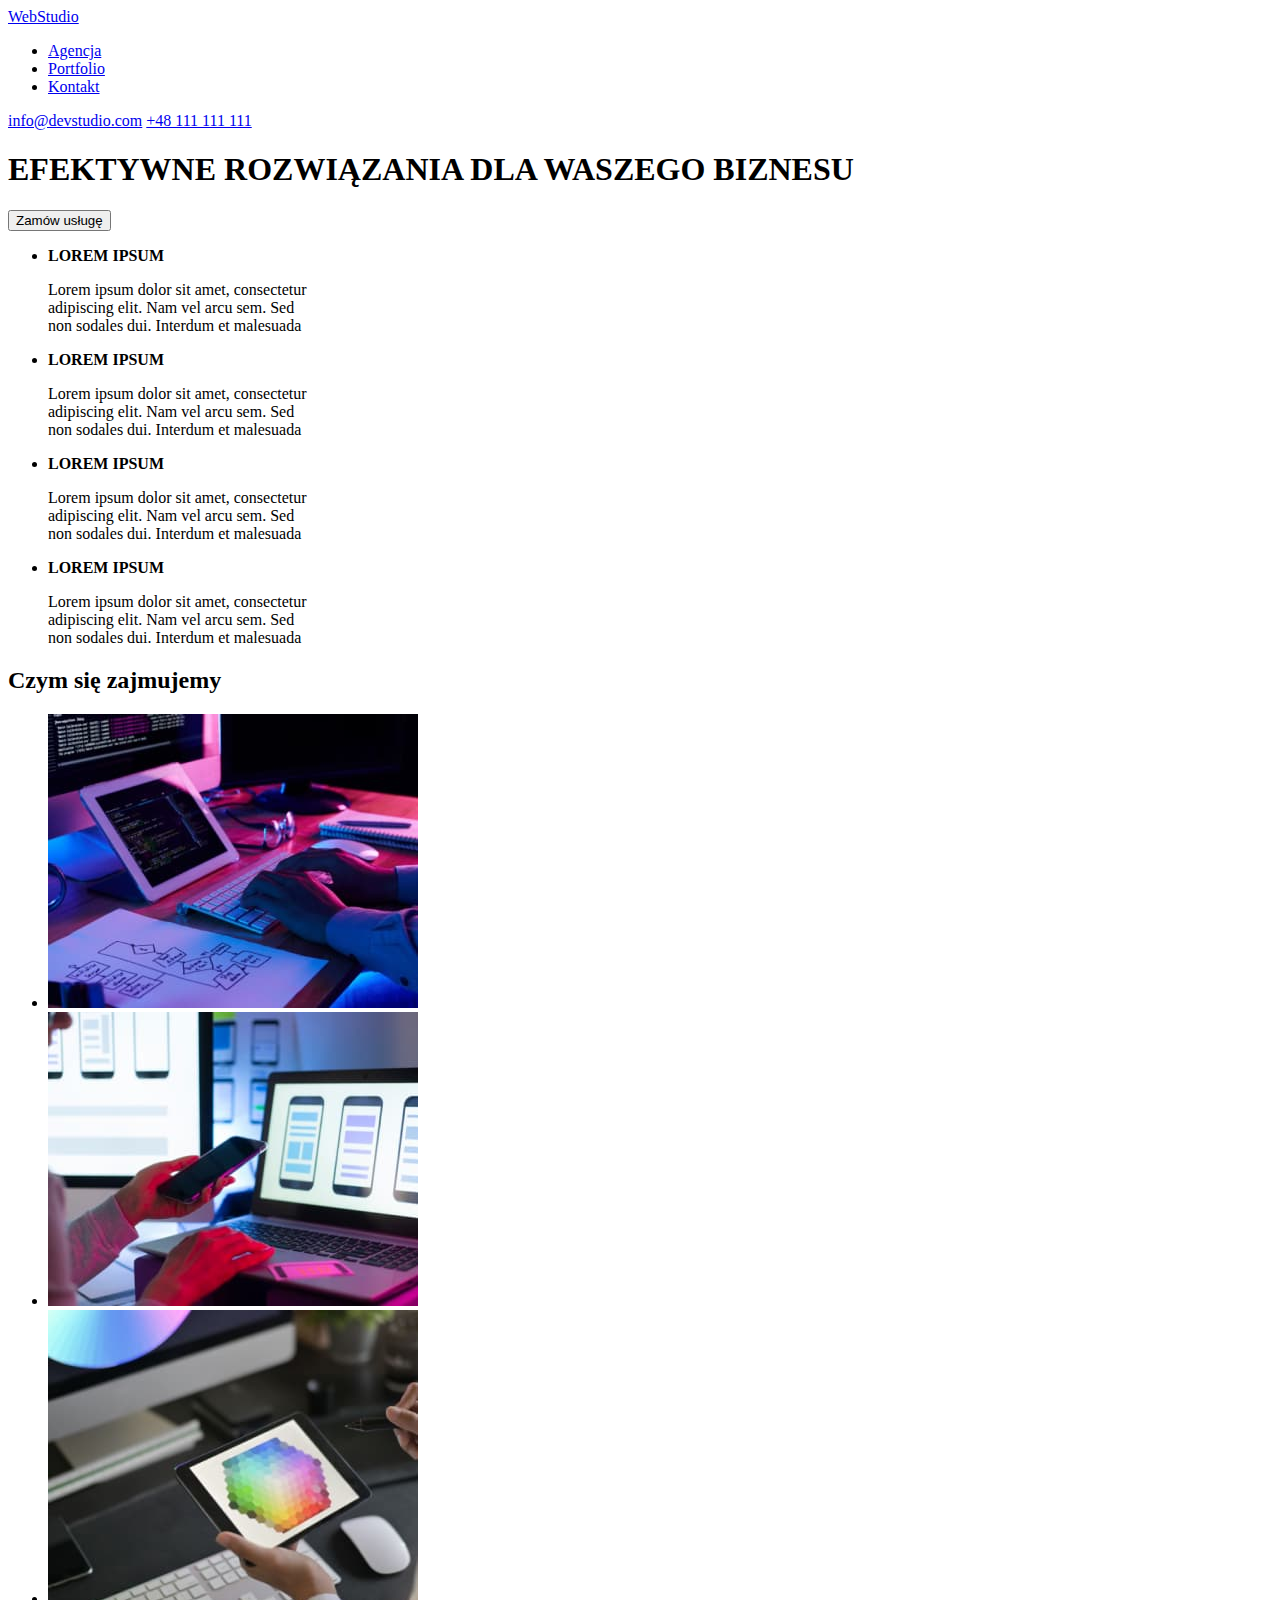
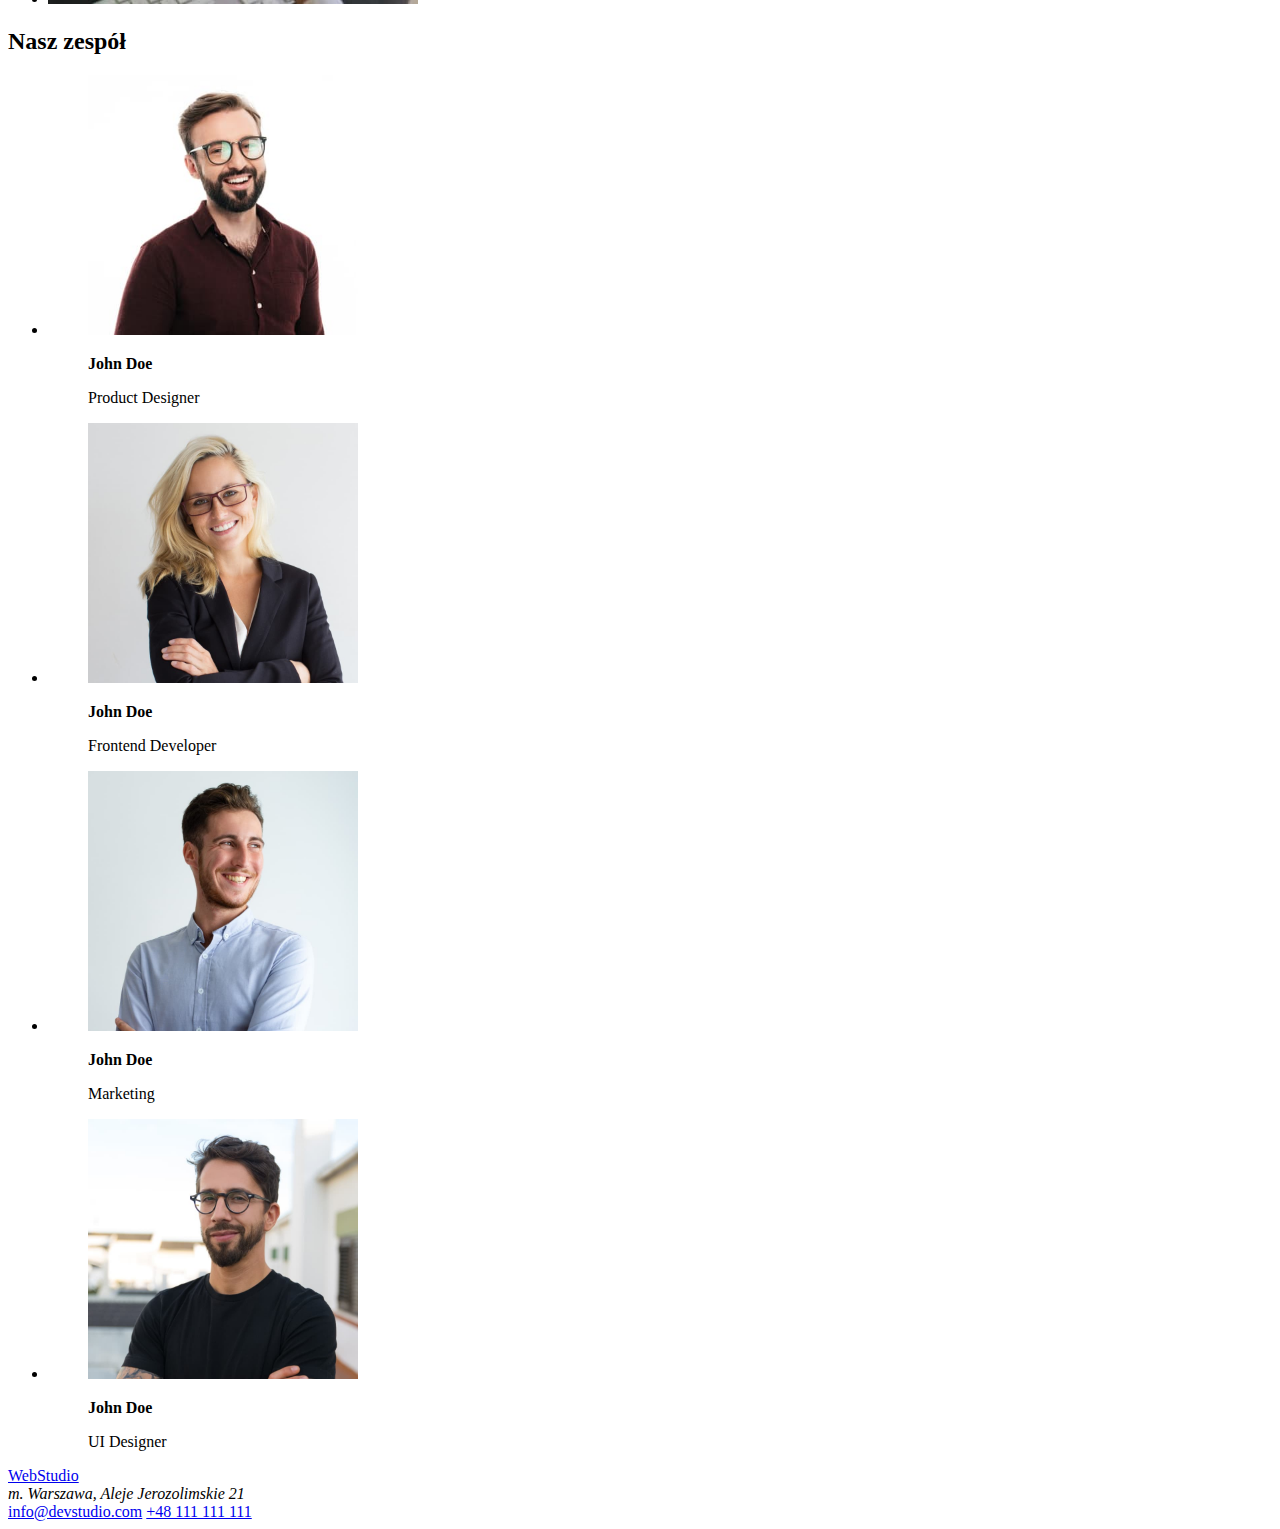
==== index.html @ 59205c6c "Create index.html" ====
<!DOCTYPE html>
<html lang="en">
<head>
    <meta charset="UTF-8">
    <meta http-equiv="X-UA-Compatible" content="IE=edge">
    <meta name="viewport" content="width=device-width, initial-scale=1.0">
    <title>Studio</title>
</head>
<body>
   <header>
       <a href="#"> WebStudio</a>
       <nav>
           <ul>
               <li><a href="#">Agencja</a></li>
               <li><a href="#">Portfolio</a></li>
               <li><a href="#">Kontakt</a></li>
           </ul>
       </nav>
       <a href="mailto:info@devstudio.com">info@devstudio.com</a>
       <a href="tel:+48111111111">+48 111 111 111</a>
   </header>
   <main>
       <section>
           <h1>EFEKTYWNE ROZWIĄZANIA DLA WASZEGO BIZNESU</h1>
           <button type="button">Zamów usługę</button>
           <ul>
               <li>
                   <p><b>LOREM IPSUM</b></p>
                   <p>Lorem ipsum dolor sit amet, consectetur<br/>
                    adipiscing elit. Nam vel arcu sem. Sed<br/>
                    non sodales dui. Interdum et malesuada</p>
               </li>
               <li>
                   <p><b>LOREM IPSUM</b></p>
                   <p>Lorem ipsum dolor sit amet, consectetur<br/>
                    adipiscing elit. Nam vel arcu sem. Sed<br/>
                    non sodales dui. Interdum et malesuada</p>
               </li>
               <li>
                   <p><b>LOREM IPSUM</b></p>
                   <p>Lorem ipsum dolor sit amet, consectetur<br/>
                    adipiscing elit. Nam vel arcu sem. Sed<br/>
                    non sodales dui. Interdum et malesuada</p>
               </li>
               <li>
                   <p><b>LOREM IPSUM</b></p>
                   <p>Lorem ipsum dolor sit amet, consectetur<br/>
                    adipiscing elit. Nam vel arcu sem. Sed<br/>
                    non sodales dui. Interdum et malesuada</p>
               </li>
           </ul>
       </section>
       <section>
           <h2>Czym się zajmujemy</h2>
           <ul>
               <li><img src="images/1.jpg" alt="komputer" width="370" height="294"></li>
               <li><img src="images/2.jpg" alt="smartphone" width="370" height="294"></li>
               <li><img src="images/3.jpg" alt="tablet" width="370" height="294"></li>
           </ul>
       </section>
       <section>
           <h2>Nasz zespół</h2>
           <ul>
               <li>
                   <figure>
                    <img src="images/img3.jpg" alt="męzczyzna w brązowej koszuli" width="270" height="260"/>
                       <figcaption>
                        <p><b>John Doe</b></p>
                        <p>Product Designer</p>
                       </figcaption>
                   </figure>
               </li>
               <li>
                   <figure>
                    <img src="images/img4.jpg" alt="kobieta w okularach" width="270" height="260"/>
                       <figcaption>
                        <p><b>John Doe</b></p>
                        <p>Frontend Developer</p>
                       </figcaption>
                   </figure>
               </li>
               <li>
                   <figure>
                    <img src="images/img5.jpg" alt="mężczyzna w białek koszuli" width="270" height="260"/>
                       <figcaption>
                        <p><b>John Doe</b></p>
                        <p>Marketing</p>
                       </figcaption>
                   </figure>
               </li>
               <li>
                   <figure>
                    <img src="images/img6.jpg" alt="mężczyzna w czarnej koszulce" width="270" height="260"/>
                       <figcaption>
                        <p><b>John Doe</b></p>
                        <p>UI Designer</p>
                       </figcaption>
                   </figure>
               </li>
           </ul>
       </section>
   </main>
   <footer>
       <a href="#">WebStudio</a>
       <address>m. Warszawa, Aleje Jerozolimskie 21</address>
       <a href="mailto:info@devstudio.com">info@devstudio.com</a>
       <a href="tel:+48111111111">+48 111 111 111</a>
   </footer>
</body>
</html>
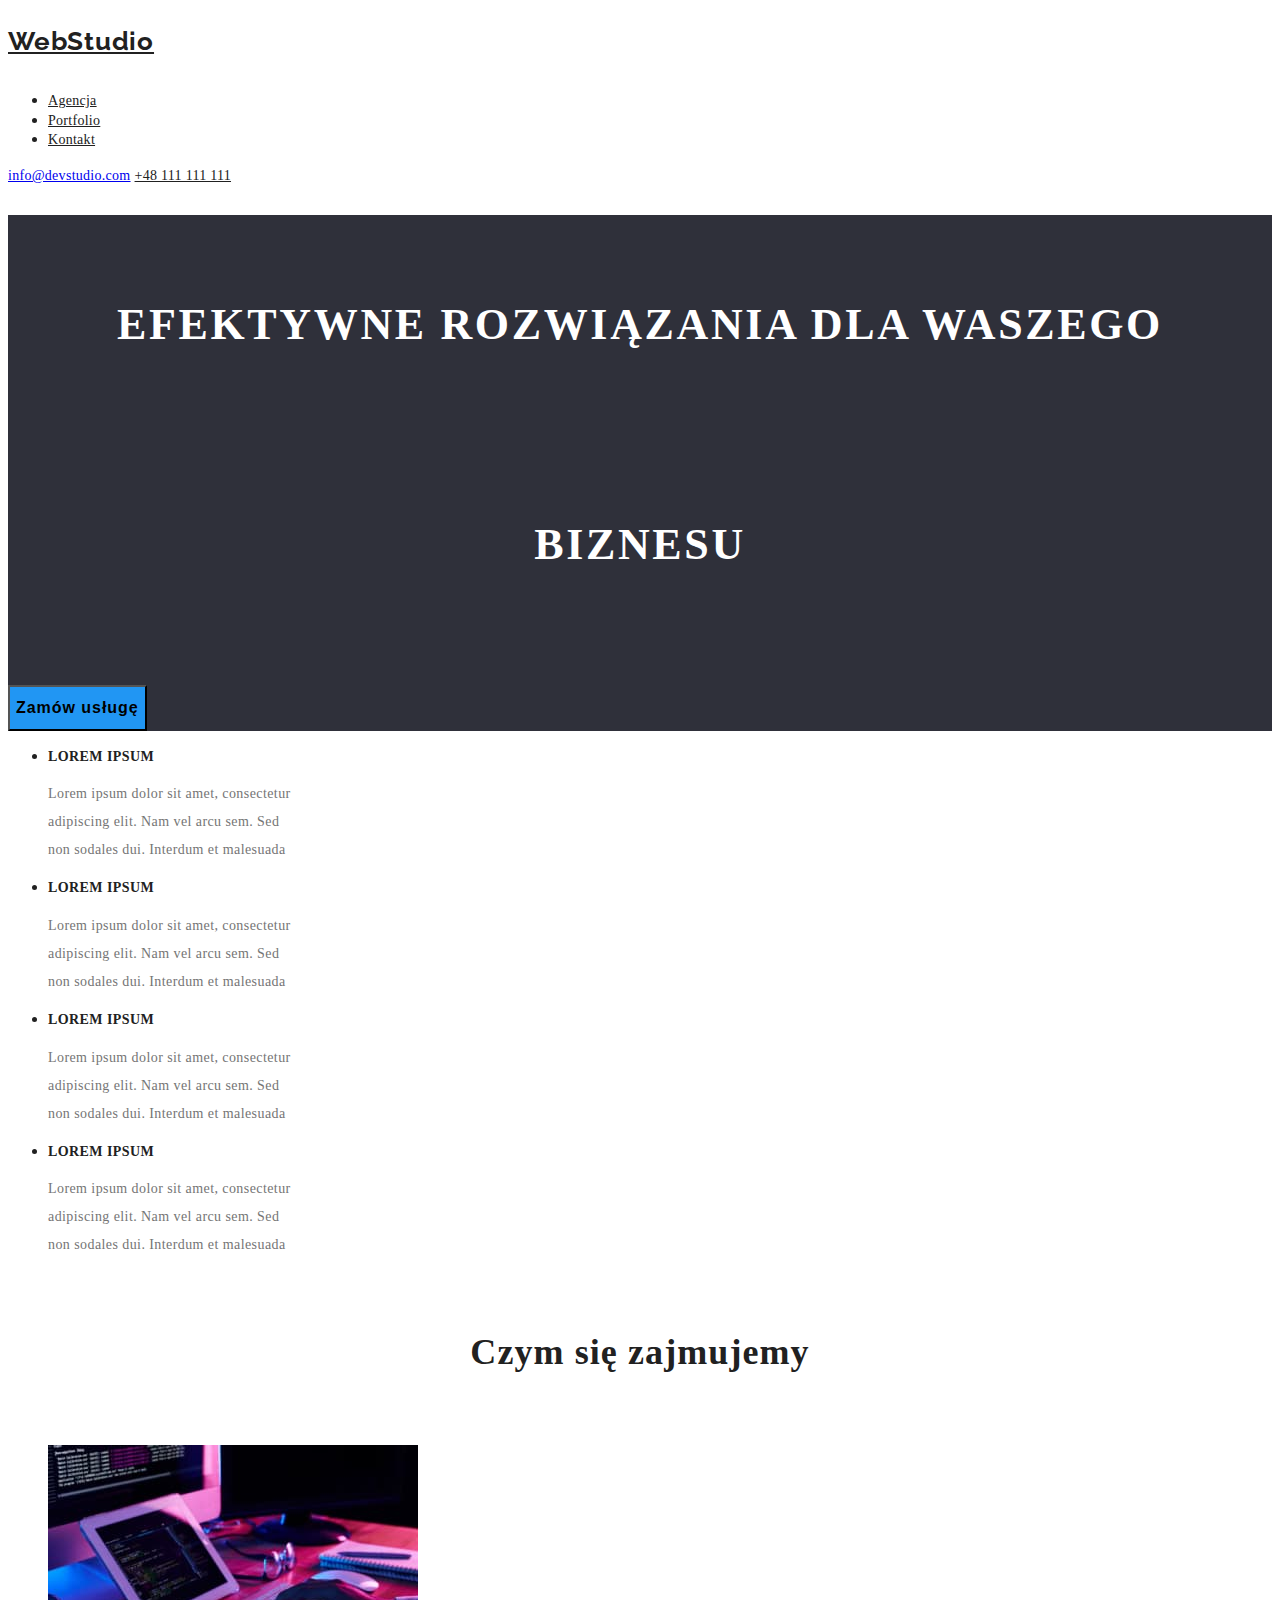
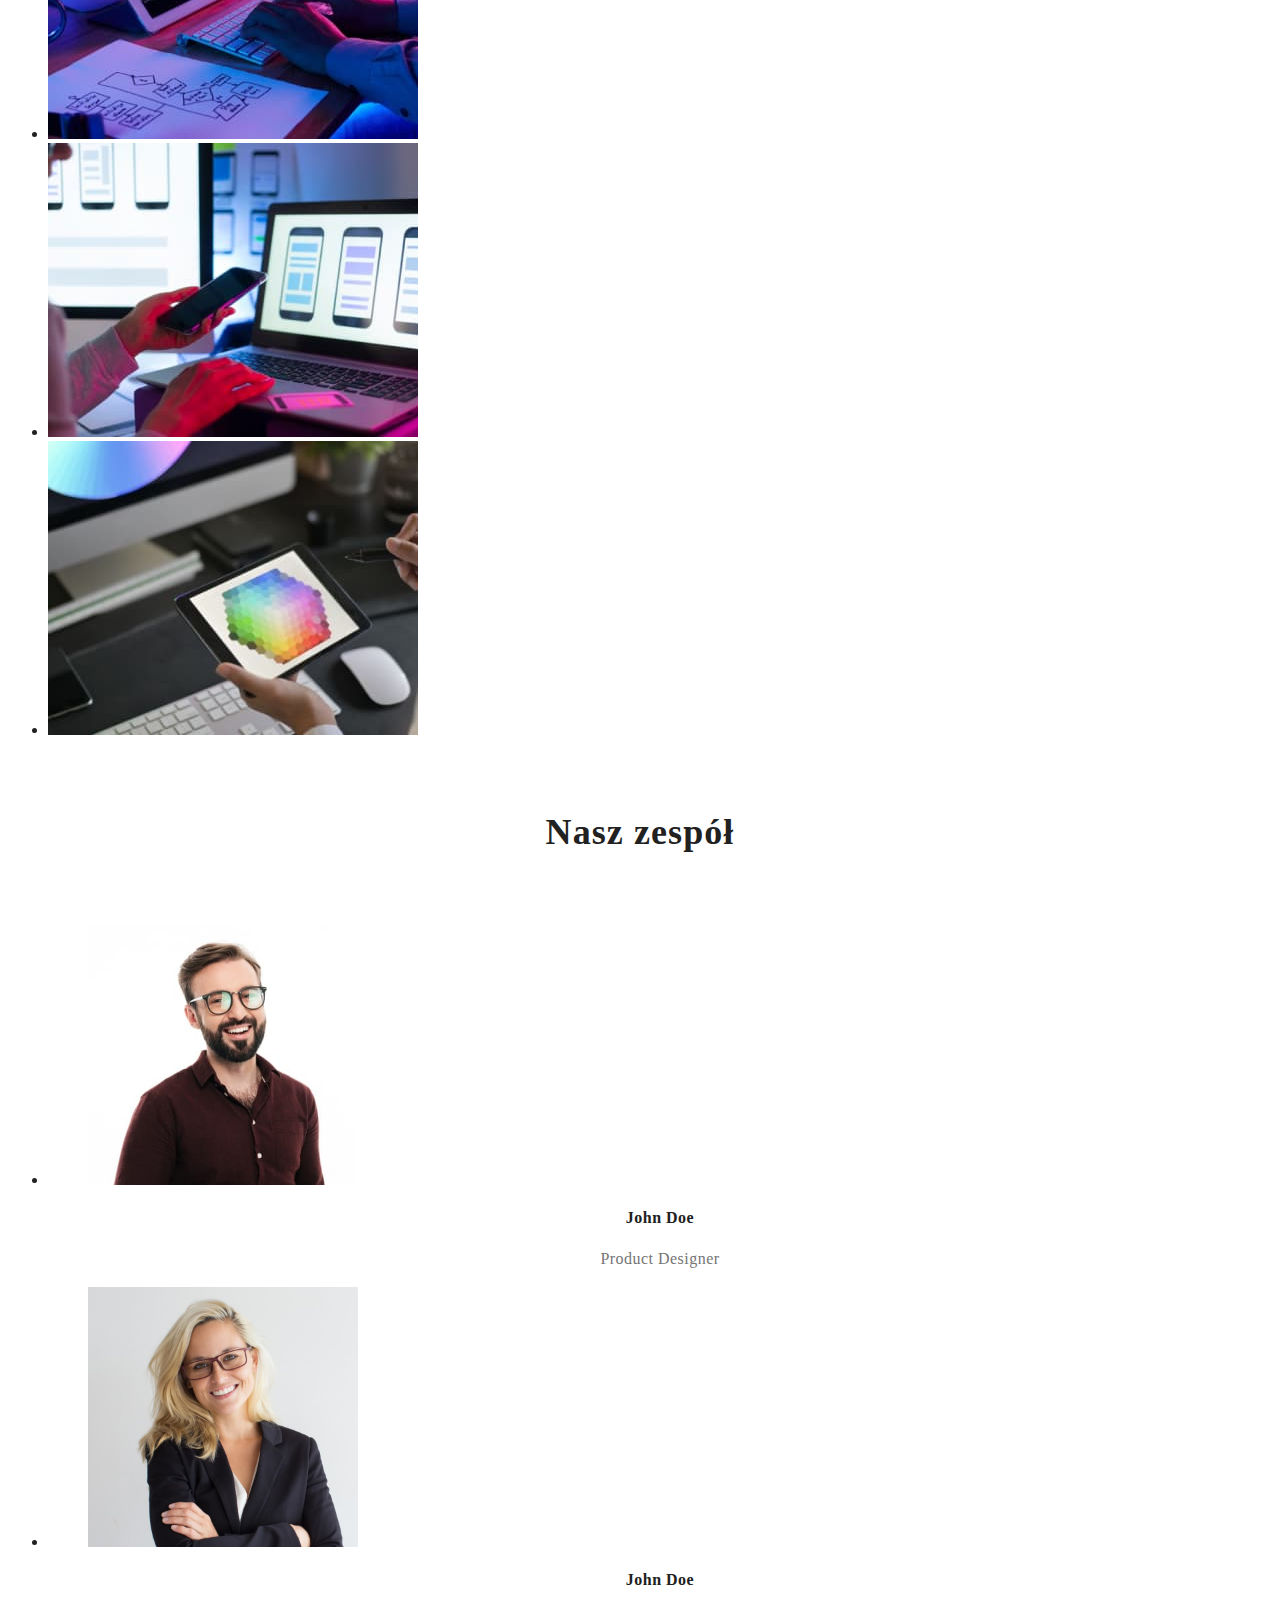
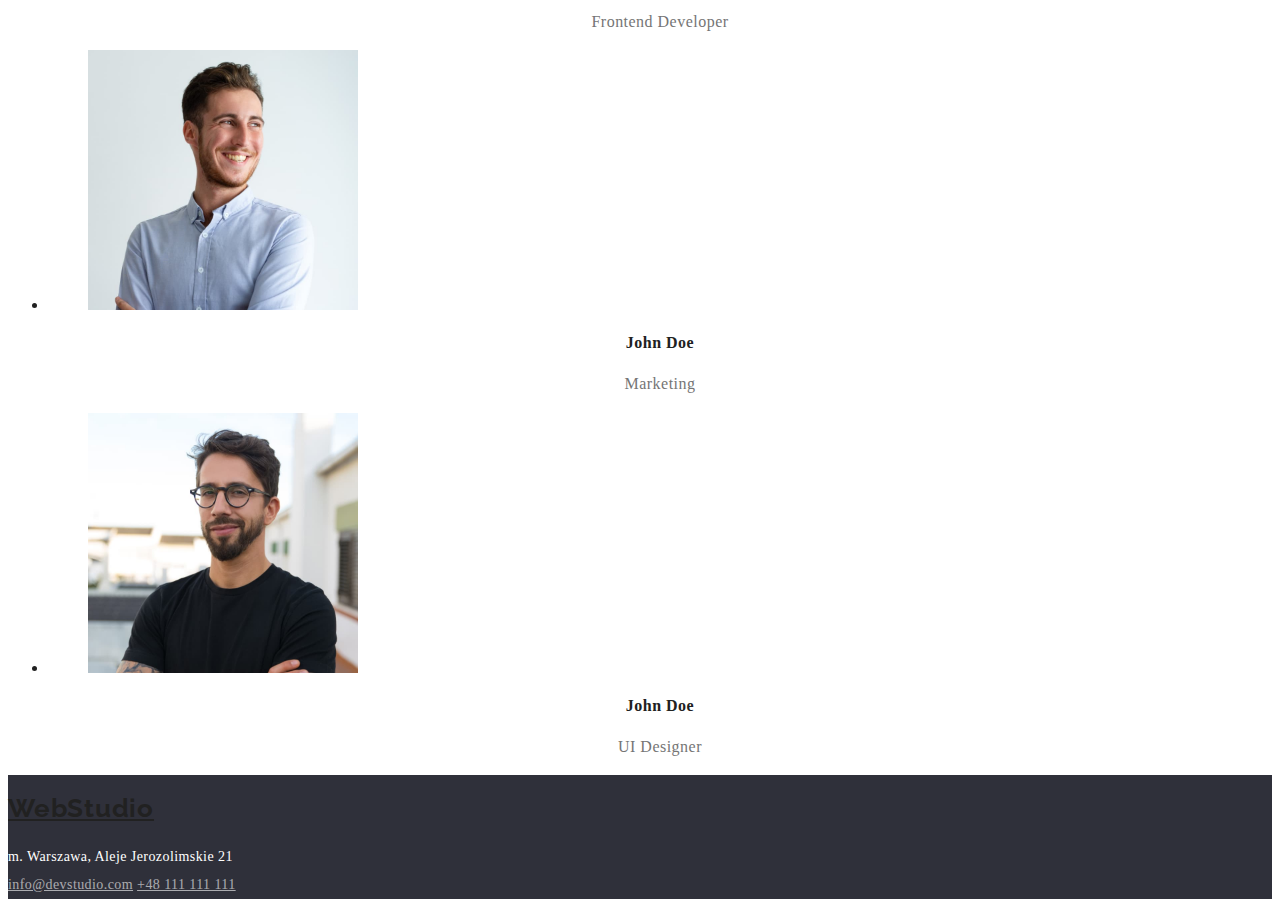
==== commit f138b787: "Update index.html" ====
--- a/index.html
+++ b/index.html
@@ -5,95 +5,108 @@
     <meta http-equiv="X-UA-Compatible" content="IE=edge">
     <meta name="viewport" content="width=device-width, initial-scale=1.0">
     <title>Studio</title>
+    <link href="/css/styles.css" rel="stylesheet">
+    <link rel="preconnect" href="https://fonts.googleapis.com">
+<link rel="preconnect" href="https://fonts.gstatic.com" crossorigin>
+<link href="https://fonts.googleapis.com/css2?family=Raleway:wght@700&family=Roboto:wght@400;500;700;900&display=swap" rel="stylesheet">
 </head>
 <body>
-   <header>
-       <a href="#"> WebStudio</a>
-       <nav>
-           <ul>
-               <li><a href="#">Agencja</a></li>
-               <li><a href="#">Portfolio</a></li>
-               <li><a href="#">Kontakt</a></li>
+   <header class="header">
+       <a class="navigation-logo" href="#"> WebStudio</a>
+       <nav class="navigation">
+           <ul class="navigation-list">
+               <li class="navigation-list-item">
+                   <a class="navigation-list-link" href="#">Agencja</a>
+                </li>
+               <li class="navigation-list-item">
+                   <a class="navigation-list-link" href="portfolio.html">Portfolio</a>
+                </li>
+               <li class="navigation-list-item">
+                   <a class="navigation-list-link" href="#">Kontakt</a>
+                </li>
            </ul>
        </nav>
-       <a href="mailto:info@devstudio.com">info@devstudio.com</a>
-       <a href="tel:+48111111111">+48 111 111 111</a>
+       <a class="mailto" href="mailto:info@devstudio.com">info@devstudio.com</a>
+       <a class="telephone" href="tel:+48111111111">+48 111 111 111</a>
    </header>
    <main>
-       <section>
-           <h1>EFEKTYWNE ROZWIĄZANIA DLA WASZEGO BIZNESU</h1>
-           <button type="button">Zamów usługę</button>
-           <ul>
+       <div class="main-title">
+           <h1 class="title">EFEKTYWNE ROZWIĄZANIA DLA WASZEGO BIZNESU</h1>
+           <button class="modal-button" type="button">Zamów usługę</button>
+        </div>
+        <div class="paragraphs">
+           <ul class="paragraphs-list">
                <li>
-                   <p><b>LOREM IPSUM</b></p>
-                   <p>Lorem ipsum dolor sit amet, consectetur<br/>
+                   <p class="paragraph-title"><b>LOREM IPSUM</b></p>
+                   <p class="paragraph-content">Lorem ipsum dolor sit amet, consectetur<br/>
                     adipiscing elit. Nam vel arcu sem. Sed<br/>
                     non sodales dui. Interdum et malesuada</p>
                </li>
                <li>
-                   <p><b>LOREM IPSUM</b></p>
-                   <p>Lorem ipsum dolor sit amet, consectetur<br/>
+                   <p class="paragraph-title"><b>LOREM IPSUM</b></p>
+                   <p class="paragraph-content">Lorem ipsum dolor sit amet, consectetur<br/>
                     adipiscing elit. Nam vel arcu sem. Sed<br/>
                     non sodales dui. Interdum et malesuada</p>
                </li>
                <li>
-                   <p><b>LOREM IPSUM</b></p>
-                   <p>Lorem ipsum dolor sit amet, consectetur<br/>
+                   <p class="paragraph-title"><b>LOREM IPSUM</b></p>
+                   <p class="paragraph-content">Lorem ipsum dolor sit amet, consectetur<br/>
                     adipiscing elit. Nam vel arcu sem. Sed<br/>
                     non sodales dui. Interdum et malesuada</p>
                </li>
                <li>
-                   <p><b>LOREM IPSUM</b></p>
-                   <p>Lorem ipsum dolor sit amet, consectetur<br/>
+                   <p class="paragraph-title"><b>LOREM IPSUM</b></p>
+                   <p class="paragraph-content">Lorem ipsum dolor sit amet, consectetur<br/>
                     adipiscing elit. Nam vel arcu sem. Sed<br/>
                     non sodales dui. Interdum et malesuada</p>
                </li>
            </ul>
-       </section>
-       <section>
-           <h2>Czym się zajmujemy</h2>
-           <ul>
-               <li><img src="images/1.jpg" alt="komputer" width="370" height="294"></li>
-               <li><img src="images/2.jpg" alt="smartphone" width="370" height="294"></li>
-               <li><img src="images/3.jpg" alt="tablet" width="370" height="294"></li>
+        </div>
+       
+       <div>
+           <h2 class="div-title">Czym się zajmujemy</h2>
+           <ul class="aboutus-list">
+               <li class="aboutus-list-item"><img src="images/1.jpg" alt="komputer" width="370" height="294"></li>
+               <li class="aboutus-list-item"><img src="images/2.jpg" alt="smartphone" width="370" height="294"></li>
+               <li class="aboutus-list-item"><img src="images/3.jpg" alt="tablet" width="370" height="294"></li>
            </ul>
-       </section>
-       <section>
-           <h2>Nasz zespół</h2>
-           <ul>
+        </div>
+       <div class="team">
+           <h2 class="div-title">Nasz zespół</h2>
+           <ul class="team-workers">
                <li>
-                   <figure>
+                   <figure class="team-workers-pic">
                     <img src="images/img3.jpg" alt="męzczyzna w brązowej koszuli" width="270" height="260"/>
-                       <figcaption>
-                        <p><b>John Doe</b></p>
-                        <p>Product Designer</p>
+                       <figcaption class="figcaption">
+                        <p class="worker-name"><b>John Doe</b></p>
+                        <p class="worker-position">Product Designer</p>
                        </figcaption>
                    </figure>
                </li>
                <li>
-                   <figure>
+                   <figure class="team-workers-pic">
                     <img src="images/img4.jpg" alt="kobieta w okularach" width="270" height="260"/>
-                       <figcaption>
-                        <p><b>John Doe</b></p>
-                        <p>Frontend Developer</p>
+                       <figcaption class="figcaption">
+                        <p class="worker-name"><b>John Doe</b></p>
+                        <p class="worker-position">Frontend Developer</p>
                        </figcaption>
                    </figure>
                </li>
                <li>
-                   <figure>
+                   <figure class="team-workers-pic">
                     <img src="images/img5.jpg" alt="mężczyzna w białek koszuli" width="270" height="260"/>
-                       <figcaption>
-                        <p><b>John Doe</b></p>
-                        <p>Marketing</p>
+                       <figcaption class="figcaption">
+                        <p class="worker-name"><b>John Doe</b></p>
+                        <p class="worker-position">Marketing</p>
                        </figcaption>
                    </figure>
                </li>
                <li>
-                   <figure>
+                   <figure class="team-workers-pic">
                     <img src="images/img6.jpg" alt="mężczyzna w czarnej koszulce" width="270" height="260"/>
-                       <figcaption>
-                        <p><b>John Doe</b></p>
-                        <p>UI Designer</p>
+                       <figcaption class="figcaption">
+                        <p class="worker-name"><b>John Doe</b></p>
+                        <p class="worker-position">UI Designer</p>
                        </figcaption>
                    </figure>
                </li>
@@ -101,10 +114,12 @@
        </section>
    </main>
    <footer>
-       <a href="#">WebStudio</a>
-       <address>m. Warszawa, Aleje Jerozolimskie 21</address>
-       <a href="mailto:info@devstudio.com">info@devstudio.com</a>
-       <a href="tel:+48111111111">+48 111 111 111</a>
+    <div class="footer">
+       <a class="navigation-logo" href="#">WebStudio</a>
+       <address class="address">m. Warszawa, Aleje Jerozolimskie 21</address>
+       <a class="footer-mail" href="mailto:info@devstudio.com">info@devstudio.com</a>
+       <a class="footer-phone" href="tel:+48111111111">+48 111 111 111</a>
+    </div>
    </footer>
 </body>
 </html>--- a/css/styles.css
+++ b/css/styles.css
@@ -0,0 +1,192 @@
+:root {
+    --main-font: font-family: 'Roboto', sans-serif;
+    --secondary-font: font-family: 'Raleway', sans-serif;
+    --main-color:#212121;
+}
+body {
+    font-family: var(--main-font);
+    color:var(--main-color)
+}
+/* ==== HEADER ==== */
+/* =====WEBSTUDIO===== */
+.navigation-logo {
+    font-family: 'Raleway';
+    font-weight: 700;
+    font-size: 26px;
+    line-height: 2.583;
+    letter-spacing: 0.03em;
+    color: #212121;
+}
+.navigation-logo:hover,
+.navigation-logo:focus,
+.navigation-logo:active {
+    color: #2196F3; 
+}
+.navigation-list-link {
+
+    font-weight: 500;
+    font-size: 14px;
+    line-height: 1.333;
+    letter-spacing: 0.02em;
+    color: #212121;
+}
+.navigation-list-link:hover,
+.navigation-list-link:focus,
+.navigation-list-link:active {
+    color:#2196F3;
+}
+
+.mailto {
+    font-weight: 500;
+    font-size: 14px;
+    line-height: 1.333;
+    letter-spacing: 0.02em;
+}
+.mailto:hover,
+.mailto:focus,
+.mailto:active {
+    color:#2196F3;
+}
+.telephone {
+    font-weight: 500;
+    font-size: 14px;
+    line-height: 1.333;
+    letter-spacing: 0.02em;
+    color: #212121;
+}
+.telephone:hover,
+.telephone:focus,
+.telephone:active {
+    color: #757575;
+}
+/* ==== END OF HEADER ==== */
+
+/* ==== MAIN ==== */
+.main-title {
+    background: #2F303A;
+}
+.title {
+    font-weight: 900;
+    font-size: 44px;
+    line-height: 5;
+    text-align: center;
+    letter-spacing: 0.06em;
+    text-transform: uppercase;
+    color: #FFFFFF;
+}
+.modal-button {
+    font-weight: 700;
+    font-size: 16px;
+    line-height: 2.5;
+    display: flex;
+    align-items: center;
+    text-align: center;
+    letter-spacing: 0.06em;
+    background: #2196F3;
+}
+.modal-button:focus,
+.modal-button:hover,
+.modal-button:active {
+    color: #FFFFFF;
+}
+
+.paragraph-title {
+    font-weight: 700;
+    font-size: 14px;
+    line-height: 1.333;
+    letter-spacing: 0.03em;
+    text-transform: uppercase;
+    color: #212121;
+}
+.paragraph-content {
+    font-size: 14px;
+    line-height: 2;
+    letter-spacing: 0.03em;
+    color: #757575;
+}
+/* ==== about us ====*/
+.div-title {
+    font-weight: 700;
+    font-size: 36px;
+    line-height: 3.5;
+    text-align: center;
+    letter-spacing: 0.03em;
+}
+/* ==== end about us ====*/
+/* ==== workers ==== */
+.worker-name {
+    font-weight: 500;
+    font-size: 16px;
+    line-height: 1.583;
+    text-align: center;
+    letter-spacing: 0.03em;
+}
+.worker-position {
+    font-size: 16px;
+    line-height: 1.583;
+    text-align: center;
+    letter-spacing: 0.03em;
+    color: #757575;
+}
+/* ==== end workers ==== */
+/* ==== end MAIN ==== */
+/* ==== FOOTER ==== */
+.footer {
+    background: #2F303A;
+}
+.address {
+    font-style: normal;
+    font-size: 14px;
+    line-height: 2;
+    letter-spacing: 0.03em;
+    color: #FFFFFF;
+}
+.footer-mail {
+    font-size: 14px;
+    line-height: 2;
+    letter-spacing: 0.03em;
+    color: rgba(255, 255, 255, 0.6);
+}
+.footer-mail:hover,
+.footer-mail:focus {
+    color: #2196F3;
+}
+.footer-phone {
+    font-size: 14px;
+    line-height: 2;
+    letter-spacing: 0.03em;
+    color: rgba(255, 255, 255, 0.6);
+}
+.footer-phone:hover,
+.footer-phone:focus {
+    color: #2196F3;
+}
+
+.figcaption-main {
+    font-weight: 700;
+    font-size: 18px;
+    line-height: 3;
+    letter-spacing: 0.06em;
+}
+.figcaption-description {
+    font-size: 16px;
+    line-height: 2.5;
+    letter-spacing: 0.03em;
+    color: #757575;
+}
+/* ==== end FOOTER ==== */
+/* === buttons ==== */
+.menu-button {
+    font-weight: 500;
+    font-size: 16px;
+    line-height: 2.166;
+    text-align: center;
+    letter-spacing: 0.03em;
+    background-color: #F5F4FA;
+}
+.menu-button:hover,
+.menu-button:focus,
+.menu-button:active {
+    background-color: #2196F3;
+    color: #FFFFFF;
+}
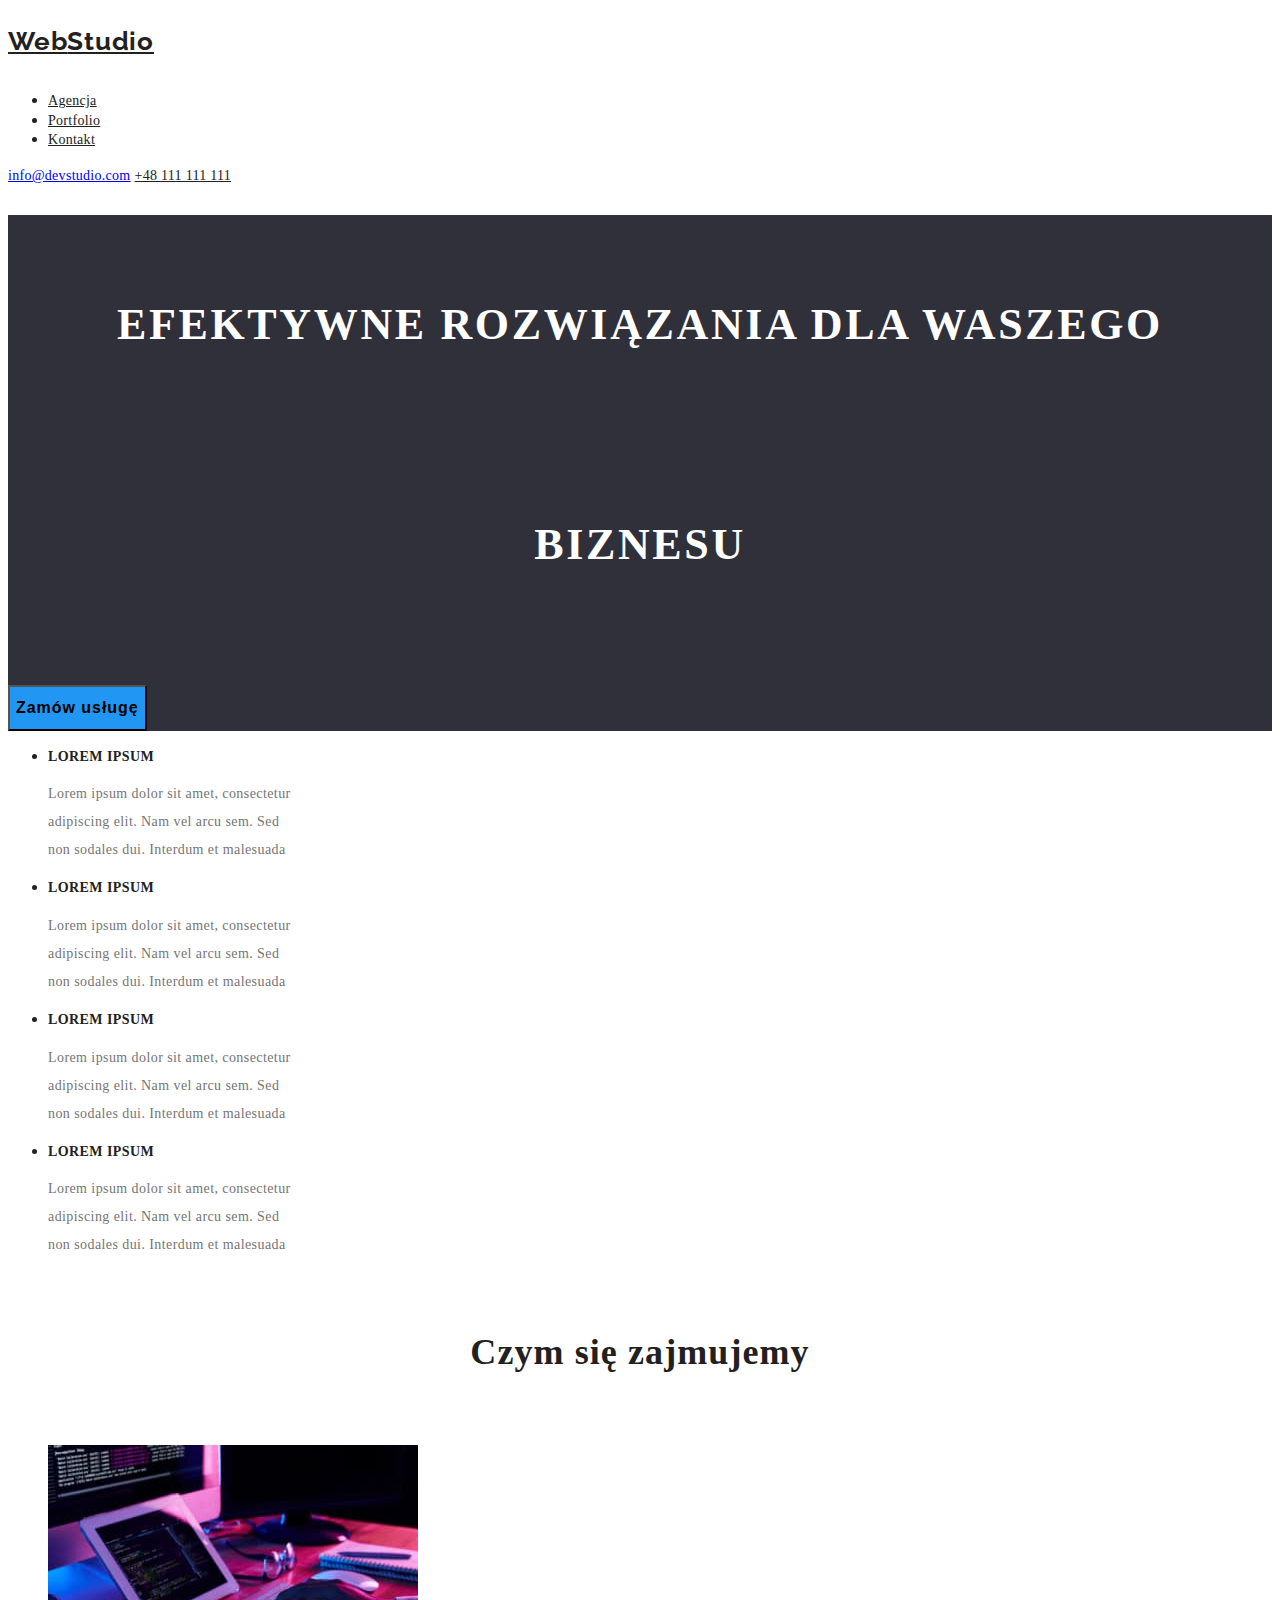
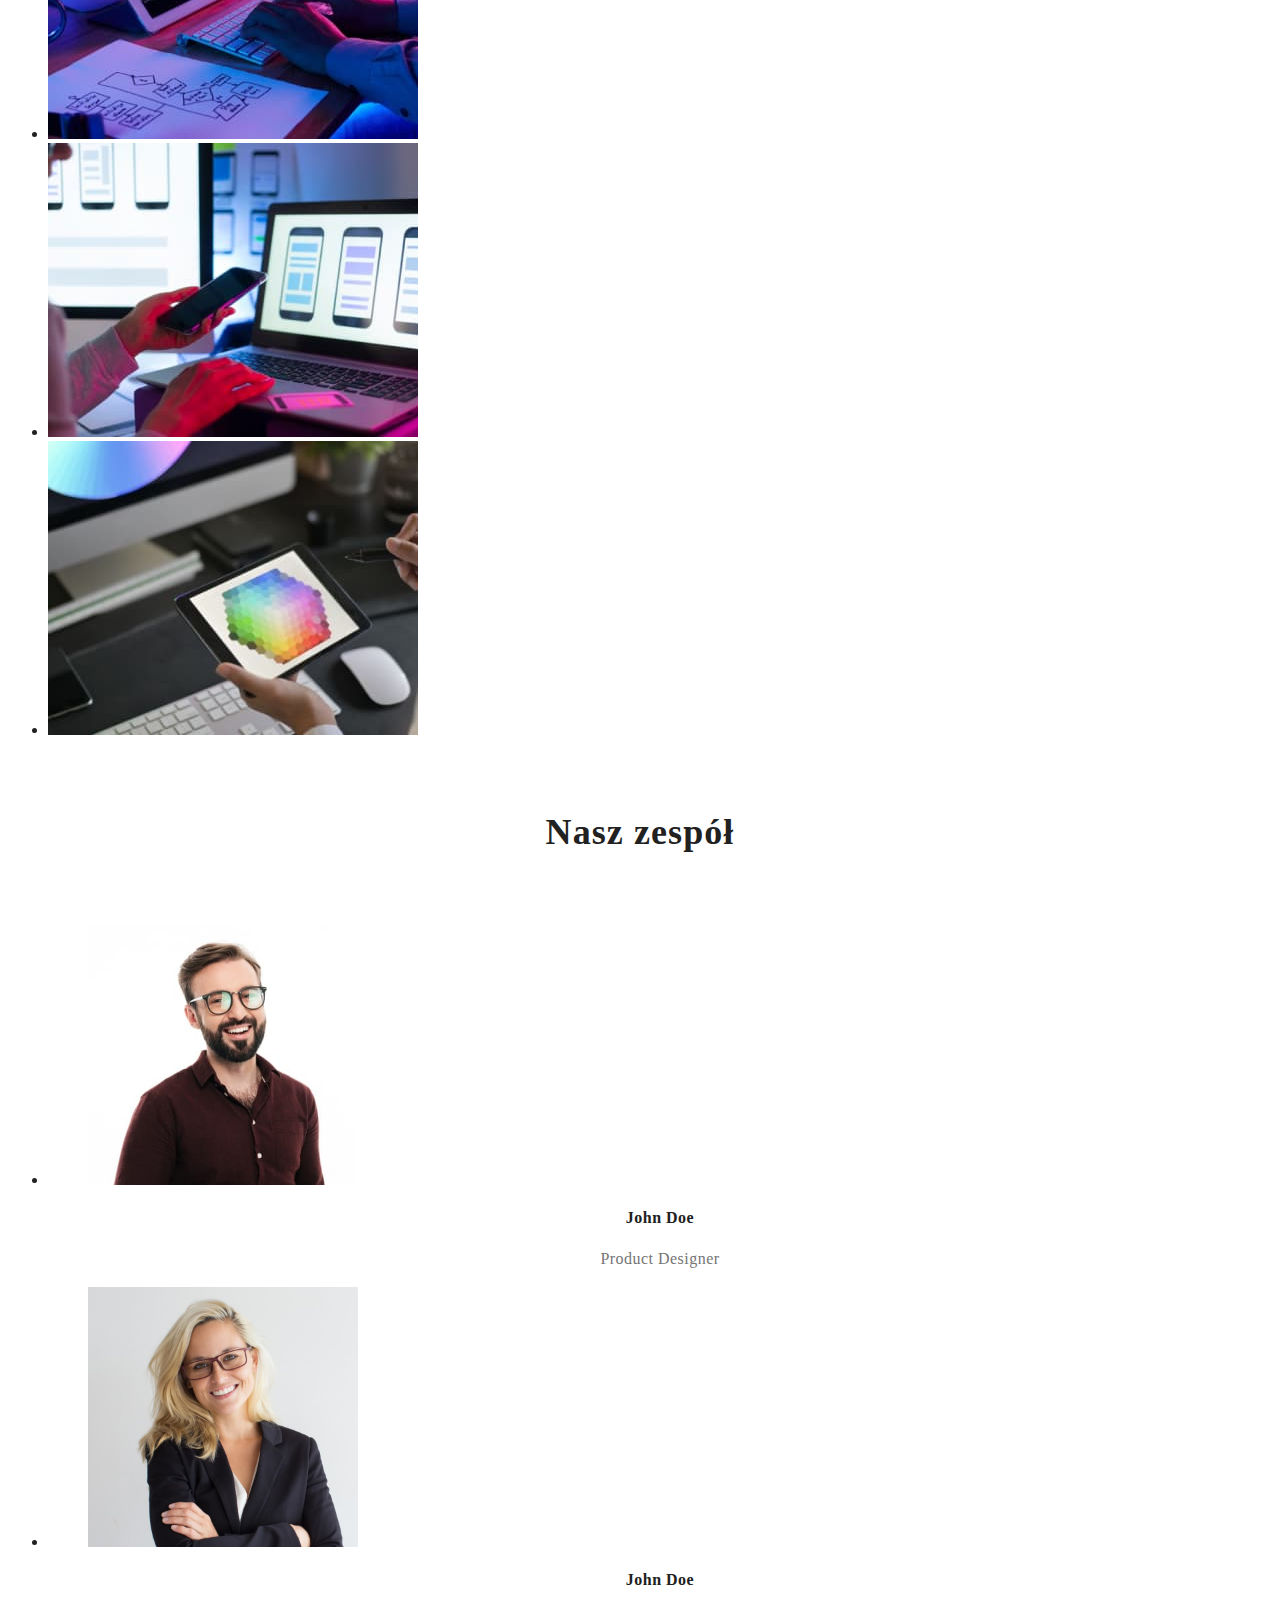
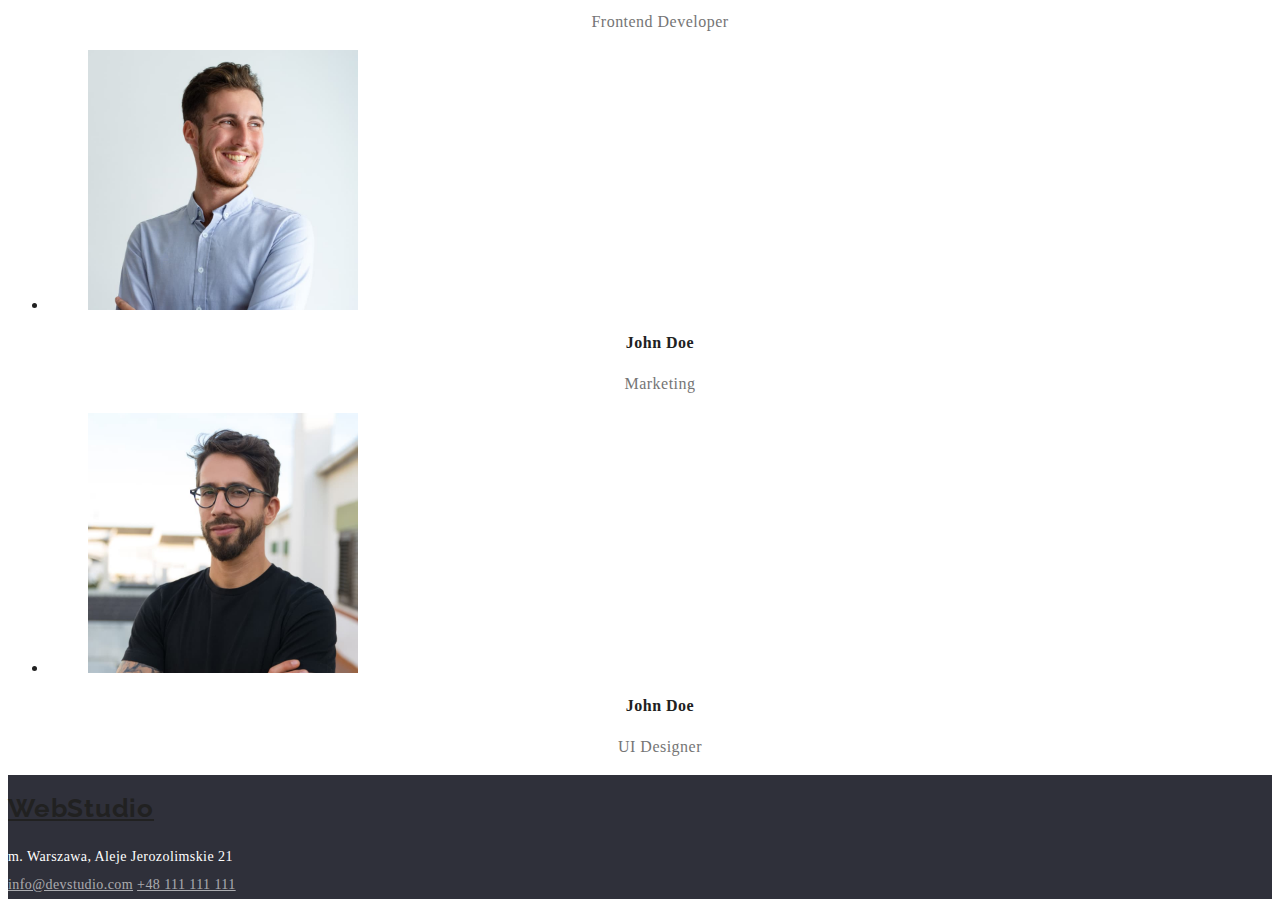
==== commit ddf5969f: "Update index.html" ====
--- a/index.html
+++ b/index.html
@@ -5,18 +5,18 @@
     <meta http-equiv="X-UA-Compatible" content="IE=edge">
     <meta name="viewport" content="width=device-width, initial-scale=1.0">
     <title>Studio</title>
-    <link href="/css/styles.css" rel="stylesheet">
+    <link href="./css/styles.css" rel="stylesheet">
     <link rel="preconnect" href="https://fonts.googleapis.com">
 <link rel="preconnect" href="https://fonts.gstatic.com" crossorigin>
 <link href="https://fonts.googleapis.com/css2?family=Raleway:wght@700&family=Roboto:wght@400;500;700;900&display=swap" rel="stylesheet">
 </head>
 <body>
    <header class="header">
-       <a class="navigation-logo" href="#"> WebStudio</a>
+       <a class="navigation-logo" href="index.html"> <span>Web</span>Studio</a>
        <nav class="navigation">
            <ul class="navigation-list">
                <li class="navigation-list-item">
-                   <a class="navigation-list-link" href="#">Agencja</a>
+                   <a class="navigation-list-link" href="index.html">Agencja</a>
                 </li>
                <li class="navigation-list-item">
                    <a class="navigation-list-link" href="portfolio.html">Portfolio</a>
@@ -66,9 +66,9 @@
        <div>
            <h2 class="div-title">Czym się zajmujemy</h2>
            <ul class="aboutus-list">
-               <li class="aboutus-list-item"><img src="images/1.jpg" alt="komputer" width="370" height="294"></li>
-               <li class="aboutus-list-item"><img src="images/2.jpg" alt="smartphone" width="370" height="294"></li>
-               <li class="aboutus-list-item"><img src="images/3.jpg" alt="tablet" width="370" height="294"></li>
+               <li class="aboutus-list-item"><img src="./images/1.jpg" alt="komputer" width="370" height="294"></li>
+               <li class="aboutus-list-item"><img src="./images/2.jpg" alt="smartphone" width="370" height="294"></li>
+               <li class="aboutus-list-item"><img src="./images/3.jpg" alt="tablet" width="370" height="294"></li>
            </ul>
         </div>
        <div class="team">
@@ -76,7 +76,7 @@
            <ul class="team-workers">
                <li>
                    <figure class="team-workers-pic">
-                    <img src="images/img3.jpg" alt="męzczyzna w brązowej koszuli" width="270" height="260"/>
+                    <img src="./images/img3.jpg" alt="męzczyzna w brązowej koszuli" width="270" height="260"/>
                        <figcaption class="figcaption">
                         <p class="worker-name"><b>John Doe</b></p>
                         <p class="worker-position">Product Designer</p>
@@ -85,7 +85,7 @@
                </li>
                <li>
                    <figure class="team-workers-pic">
-                    <img src="images/img4.jpg" alt="kobieta w okularach" width="270" height="260"/>
+                    <img src="./images/img4.jpg" alt="kobieta w okularach" width="270" height="260"/>
                        <figcaption class="figcaption">
                         <p class="worker-name"><b>John Doe</b></p>
                         <p class="worker-position">Frontend Developer</p>
@@ -94,7 +94,7 @@
                </li>
                <li>
                    <figure class="team-workers-pic">
-                    <img src="images/img5.jpg" alt="mężczyzna w białek koszuli" width="270" height="260"/>
+                    <img src="./images/img5.jpg" alt="mężczyzna w białek koszuli" width="270" height="260"/>
                        <figcaption class="figcaption">
                         <p class="worker-name"><b>John Doe</b></p>
                         <p class="worker-position">Marketing</p>
@@ -103,7 +103,7 @@
                </li>
                <li>
                    <figure class="team-workers-pic">
-                    <img src="images/img6.jpg" alt="mężczyzna w czarnej koszulce" width="270" height="260"/>
+                    <img src="./images/img6.jpg" alt="mężczyzna w czarnej koszulce" width="270" height="260"/>
                        <figcaption class="figcaption">
                         <p class="worker-name"><b>John Doe</b></p>
                         <p class="worker-position">UI Designer</p>
@@ -115,7 +115,7 @@
    </main>
    <footer>
     <div class="footer">
-       <a class="navigation-logo" href="#">WebStudio</a>
+       <a class="navigation-logo" href="index.html"><span>Web</span>Studio</a>
        <address class="address">m. Warszawa, Aleje Jerozolimskie 21</address>
        <a class="footer-mail" href="mailto:info@devstudio.com">info@devstudio.com</a>
        <a class="footer-phone" href="tel:+48111111111">+48 111 111 111</a>
--- a/css/styles.css
+++ b/css/styles.css
@@ -2,10 +2,16 @@
     --main-font: font-family: 'Roboto', sans-serif;
     --secondary-font: font-family: 'Raleway', sans-serif;
     --main-color:#212121;
+    --secondary-color:#2196F3;
+    --third-color:#FFFFFF;
+    --fourth-color:#757575;
+    --fifth-color: #2F303A;
+    --sixth-color:rgba(255, 255, 255, 0.6);
+    --seventh-color:#F5F4FA;
 }
 body {
     font-family: var(--main-font);
-    color:var(--main-color)
+    color:var(--main-color);
 }
 /* ==== HEADER ==== */
 /* =====WEBSTUDIO===== */
@@ -15,12 +21,12 @@
     font-size: 26px;
     line-height: 2.583;
     letter-spacing: 0.03em;
-    color: #212121;
+    color:var(--main-color)
 }
 .navigation-logo:hover,
 .navigation-logo:focus,
 .navigation-logo:active {
-    color: #2196F3; 
+    color:var(--secondary-color);
 }
 .navigation-list-link {
 
@@ -28,12 +34,12 @@
     font-size: 14px;
     line-height: 1.333;
     letter-spacing: 0.02em;
-    color: #212121;
+    color: var(--main-color);
 }
 .navigation-list-link:hover,
 .navigation-list-link:focus,
 .navigation-list-link:active {
-    color:#2196F3;
+    color:var(--secondary-color);
 }
 
 .mailto {
@@ -45,25 +51,25 @@
 .mailto:hover,
 .mailto:focus,
 .mailto:active {
-    color:#2196F3;
+    color:var(--secondary-color);
 }
 .telephone {
     font-weight: 500;
     font-size: 14px;
     line-height: 1.333;
     letter-spacing: 0.02em;
-    color: #212121;
+    color: var(--main-color);
 }
 .telephone:hover,
 .telephone:focus,
 .telephone:active {
-    color: #757575;
+    color: var(--fourth-color);
 }
 /* ==== END OF HEADER ==== */
 
 /* ==== MAIN ==== */
 .main-title {
-    background: #2F303A;
+    background: var(--fifth-color);
 }
 .title {
     font-weight: 900;
@@ -72,7 +78,7 @@
     text-align: center;
     letter-spacing: 0.06em;
     text-transform: uppercase;
-    color: #FFFFFF;
+    color: var(--third-color);
 }
 .modal-button {
     font-weight: 700;
@@ -82,12 +88,12 @@
     align-items: center;
     text-align: center;
     letter-spacing: 0.06em;
-    background: #2196F3;
+    background: var(--secondary-color);
 }
 .modal-button:focus,
 .modal-button:hover,
 .modal-button:active {
-    color: #FFFFFF;
+    color: var(--third-color);
 }
 
 .paragraph-title {
@@ -96,13 +102,12 @@
     line-height: 1.333;
     letter-spacing: 0.03em;
     text-transform: uppercase;
-    color: #212121;
 }
 .paragraph-content {
     font-size: 14px;
     line-height: 2;
     letter-spacing: 0.03em;
-    color: #757575;
+    color: var(--fourth-color);
 }
 /* ==== about us ====*/
 .div-title {
@@ -126,40 +131,40 @@
     line-height: 1.583;
     text-align: center;
     letter-spacing: 0.03em;
-    color: #757575;
+    color: var(--fourth-color);
 }
 /* ==== end workers ==== */
 /* ==== end MAIN ==== */
 /* ==== FOOTER ==== */
 .footer {
-    background: #2F303A;
+    background: var(--fifth-color);
 }
 .address {
     font-style: normal;
     font-size: 14px;
     line-height: 2;
     letter-spacing: 0.03em;
-    color: #FFFFFF;
+    color: var(--third-color);
 }
 .footer-mail {
     font-size: 14px;
     line-height: 2;
     letter-spacing: 0.03em;
-    color: rgba(255, 255, 255, 0.6);
+    color:var(--sixth-color);
 }
 .footer-mail:hover,
 .footer-mail:focus {
-    color: #2196F3;
+    color: var(--secondary-color);
 }
 .footer-phone {
     font-size: 14px;
     line-height: 2;
     letter-spacing: 0.03em;
-    color: rgba(255, 255, 255, 0.6);
+    color: var(--sixth-color)
 }
 .footer-phone:hover,
 .footer-phone:focus {
-    color: #2196F3;
+    color: var(--secondary-color);
 }
 
 .figcaption-main {
@@ -172,7 +177,7 @@
     font-size: 16px;
     line-height: 2.5;
     letter-spacing: 0.03em;
-    color: #757575;
+    color: var(--fourth-color);
 }
 /* ==== end FOOTER ==== */
 /* === buttons ==== */
@@ -182,11 +187,11 @@
     line-height: 2.166;
     text-align: center;
     letter-spacing: 0.03em;
-    background-color: #F5F4FA;
+    background-color: var(--seventh-color);
 }
 .menu-button:hover,
 .menu-button:focus,
 .menu-button:active {
-    background-color: #2196F3;
-    color: #FFFFFF;
+    background-color: var(--secondary-color);
+    color: var(--third-color);
 }
